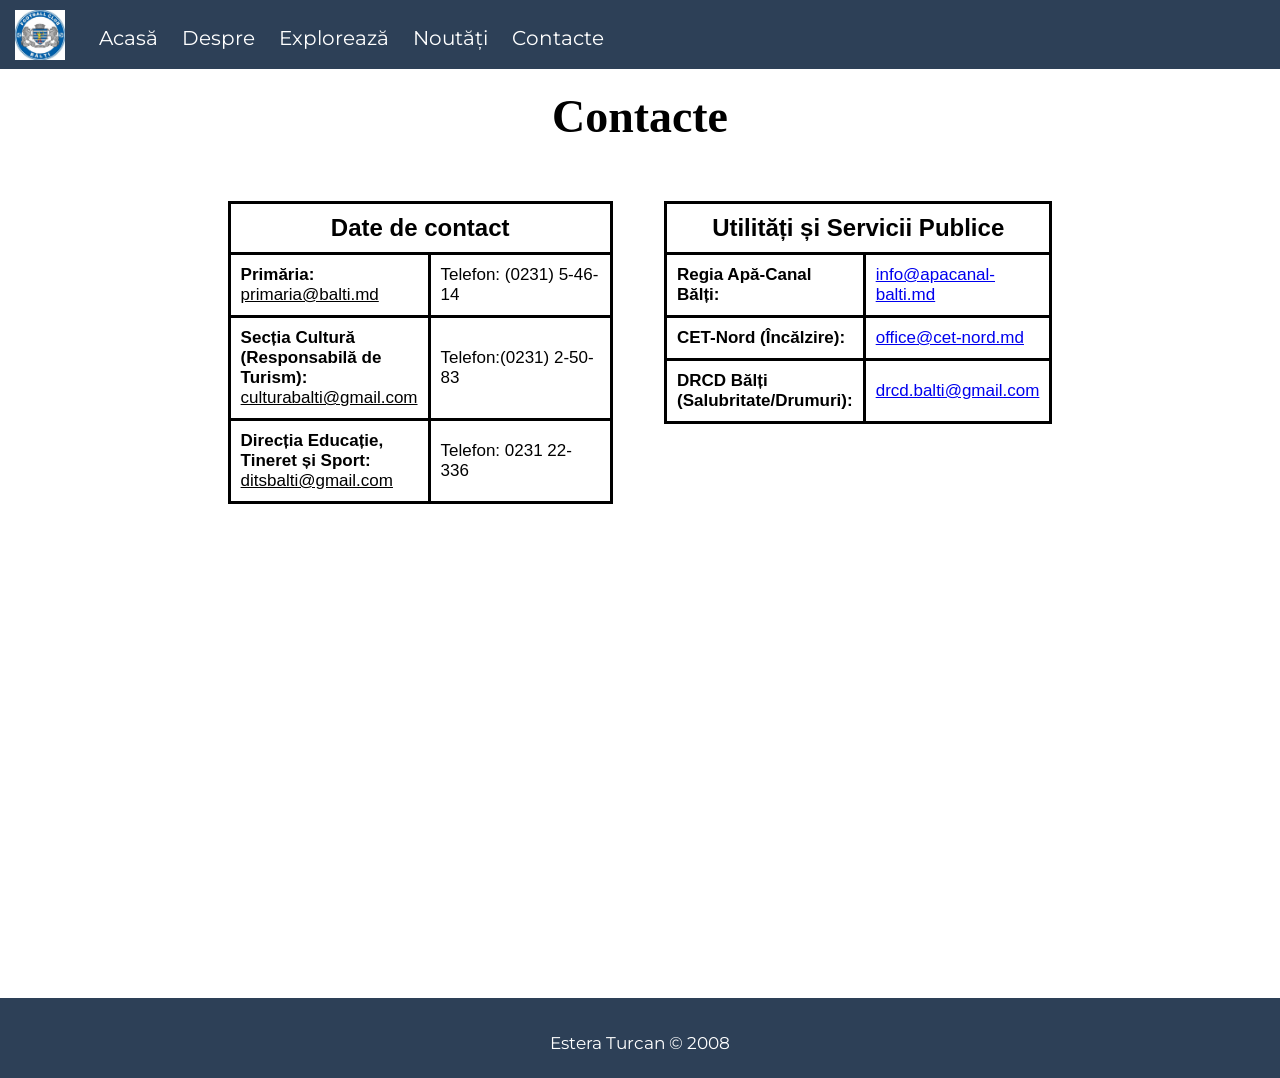
==== pages/contacte.html @ be7546a4 "Add files via upload" ====
<!DOCTYPE html>
<html lang="en">

<head>
    <meta charset="UTF-8">
    <meta name="viewport" content="width=device-width, initial-scale=1.0">
    <Link rel="stylesheet" href="../css/style.css">
    <link rel="stylesheet" href="https://cdnjs.cloudflare.com/ajax/libs/font-awesome/6.1.1/css/all.min.css" />
    <link rel="icon" href="../imag/favicon.png">
    <script src="../js/script.js"></script>

    <title>Bălți - contacte </title>

</head>

<body>

    <header>
        <img class="logo" src="../imag/logo.png.png">
        <navbar>
            <a href="../index.html">Acasă</a>
            <a href="despre.html">Despre</a>
            <a href="exploreaza.html">Explorează</a>
            <a href="news.html">Noutăți</a>
            <a href="contacte.html">Contacte</a>
        </navbar>
    </header>

    <main>

        <section>
            <h1 class="centered">Contacte</h1>

            <div class="row">
                <div class="container-tabele">
                    <table class="tabel1">
                        <colgroup>
                            <col style="width: 50%;">
                            <col style="width: 50%;">
                        </colgroup>
                        <thead>
                            <tr>
                                <th colspan="2">Date de contact</th>
                            </tr>
                        </thead>
                        <tbody>
                            <tr>
                                <td><strong>Primăria:</strong> <a href="mailto:primaria@balti.md">primaria@balti.md</a>
                                </td>
                                <td>Telefon: (0231) 5-46-14</td>
                            </tr>
                            <tr>
                                <td><strong>Secția Cultură (Responsabilă de Turism):</strong> <a
                                        href="mailto:culturabalti@gmail.com">culturabalti@gmail.com</a></td>
                                <td>Telefon:(0231) 2-50-83</td>
                            </tr>
                            <tr>
                                <td><strong>Direcția Educație, Tineret și Sport:</strong> <a
                                        href="mailto:ditsbalti@gmail.com">ditsbalti@gmail.com</a></td>
                                <td>Telefon: 0231 22-336</td>
                            </tr>
                        </tbody>
                    </table>

                    <table class="tabel2">
                        <colgroup>
                            <col style="width: 50%;">
                            <col style="width: 50%;">
                        </colgroup>
                        <thead>
                            <tr>
                                <th colspan="2">Utilități și Servicii Publice</th>
                            </tr>
                        </thead>
                        <tbody>
                            <tr>
                                <td><strong>Regia Apă-Canal Bălți:</strong>
                                <td><a href="mailto:info@apacanal-balti.md">info@apacanal-balti.md</a></td>
                                </td>
                            </tr>
                            <tr>
                                <td><strong>CET-Nord (Încălzire):</strong>
                                <td><a href="mailto:office@cet-nord.md">office@cet-nord.md</a></td>
                                </td>
                            </tr>
                            <tr>
                                <td><strong>DRCD Bălți (Salubritate/Drumuri):</strong>
                                <td><a href="mailto:drcd.balti@gmail.com">drcd.balti@gmail.com</a></td>
                                </td>
                            </tr>
                        </tbody>
                    </table>
                </div>
            </div>

            <br />

            <iframe class="harta"
                src="https://www.google.com/maps/embed?pb=!1m18!1m12!1m3!1d171632.2475046133!2d27.736912399411725!3d47.76682832528724!2m3!1f0!2f0!3f0!3m2!1i1024!2i768!4f13.1!3m3!1m2!1s0x40cb673a731f2613%3A0x75ffb7a54ede02d9!2zQsSDbMibaSwgTW9sZG92YQ!5e0!3m2!1sro!2s!4v1775801997075!5m2!1sro!2s"
                width="600" height="450" style="border:0;" allowfullscreen="" loading="lazy"
                referrerpolicy="no-referrer-when-downgrade"></iframe>

        </section>
    </main>

    <footer>
        <span>Estera Turcan © 2008</span>
    </footer>
</body>

</html>
---- css/style.css ----
@import url('https://fonts.googleapis.com/css2?family=Montserrat:ital,wght@0,100..900;1,100..900&display=swap');

*{
    box-sizing: border-box;
}

body {
    margin: 0;
    font-family: "Montserrat", sans-serif;
    font-size: 17px;
}

main {
    min-height: 100vh;
}

header {
    background: #2d4057;
    position: fixed;
    width: 100%;
    top: 0;
    padding: 10px 15px 5px 15px;
}

navbar{
    margin-left: 30px;
    margin-bottom: 10px;
    display: inline-block;
    overflow: auto;
}

navbar a{
    color :white;
    text-decoration: none;
    margin-right: 20px;
    font-size: 20px;
}

navbar a:hover {
    color: #f3deca;
    text-decoration: underline 1px;
}

footer {
    min-height: 80px;
    background: #2d4057;
    text-align: center;
    color: white;
    padding-top: 35px; 
}

p{
    line-height: 150%;
    text-indent: 30px;
}

li {
   margin-top: 10px; 
   padding-left: 15px;
   list-style-image: linear-gradient(#fa9483, #fa9483);
}
h1, h2, h3, h4, h5, h6 {
    margin-top: 0;
    font-family: "Dancing Script", cursive;
    
}

h1{
    font-size: 270%;
}

h2{
    font-size: 200%;
}

section {
    padding: 90px 15%;
}


.logo {
    height: 50px;
}

#index{
    background:  linear-gradient(#34343486, #3535558b ), url('../imag/index.png');
    background-size: cover;
    min-height: 100vh;
}

.index-info{
margin-top: 25vh;
text-align: center;
}

.index-info h1 {
    font-size: 350%;
    color: white;
    border: 2px solid gray;
    display: inline-block;
    padding: 20px;
    border-radius: 5px;
    background-color: #2d405765;
}

.link-index {
    color: white;
    text-decoration: underline #fa9483 2px ;
    font-size: 20px;
}

.link-index:hover {
    color:#f3deca;
}

.centered {
    text-align: center;
}

.vframe {
    width: 100%;
    height: 30vw;
    border: 2px solid #f3deca;
    border-radius: 5px;
    box-shadow: rgba(100, 100, 111, 0.2) 0px 7px 29px 0px;
}

.loc{
    overflow: auto;
    border-bottom: 2px #f3deca dashed;
    margin-bottom: 15px;
}

.loc img {
    haight: 18vh;
    width: 18vh;
    object-fit: cover ;
    border-radius: 50%;
    float: left;
    margin-right: 15px;
    margin-bottom: 15px;
}

.harta {
    width: 100%;
    height: 40vh;
}

.row {
    overflow: auto;
}

[class^="col-"] {
    float: left;
    padding: opx 10px;
}

.col-50 {
    width: 50%;
    float: left;
    padding: 0px 10px;
}


.col-33 {
    width: 3.3%;
    float: left;
    padding: 0px 10px;
}
.col-25 {
    width: 25%;
    float: left;
    padding: 0px 10px;
}


/*-----------contacte----------------*/

.container-tabele {
    display: flex;
    justify-content: space-around; 
    align-items: flex-start;
    padding: 20px;
    gap: 20px; 
    font-family: 'Comic Sans MS', cursive, sans-serif; 
}
 

table {
    border-collapse: collapse;
    width: 45%; 
    min-height: 150px;
}

th, td {
    border: 3px solid; 
    padding: 10px;
    text-align: left;
}

th {
    text-align: center;
    font-size: 1.5rem;
}


.tabel1, .tabel1 th, .tabel1 td {
    border-color: #000000; 
}


.tabel2, .tabel2 th, .tabel2 td {
    border-color: #000000; 
}


.tabel1 a {
    color: rgb(0, 0, 0);
    text-decoration: underline;
}



/*------------------------- noutăți ---------------*/

.news-container {
    max-width: 850px;
    margin: 20px auto;
    display: flex;
    flex-direction: column;
    gap: 15px; /* Spațiu între carduri */
}

.news-card {
    display: flex;
    text-decoration: none; /* Scoate sublinierile de link */
    color: #333;
    background: #fff;
    border-bottom: 2px solid #812d2d; /* Linia de jos roșie */
    transition: 0.3s;
}

.news-card:hover { background: #f5f5f5; }

.card-img-box {
    flex: 0 0 300px; /* Lățime fixă imagine */
    height: 180px;
}

.card-img-box img {
    width: 100%;
    height: 100%;
    object-fit: cover;
}

.card-body {
    padding: 15px;
    display: flex;
    flex-direction: column;
}

.card-body h3 {
    margin: 0 0 10px;
    font-size: 1.2rem;
    color: #000;
}

.card-body p {
    font-size: 0.9rem;
    color: #666;
    margin-bottom: 15px;
}

.btn-fake {
    display: inline-block;
    background: #812d2d; /* Culoarea roșie din imagine */
    color: #fff;
    padding: 10px 25px;
    font-family: serif;
    font-weight: bold;
}
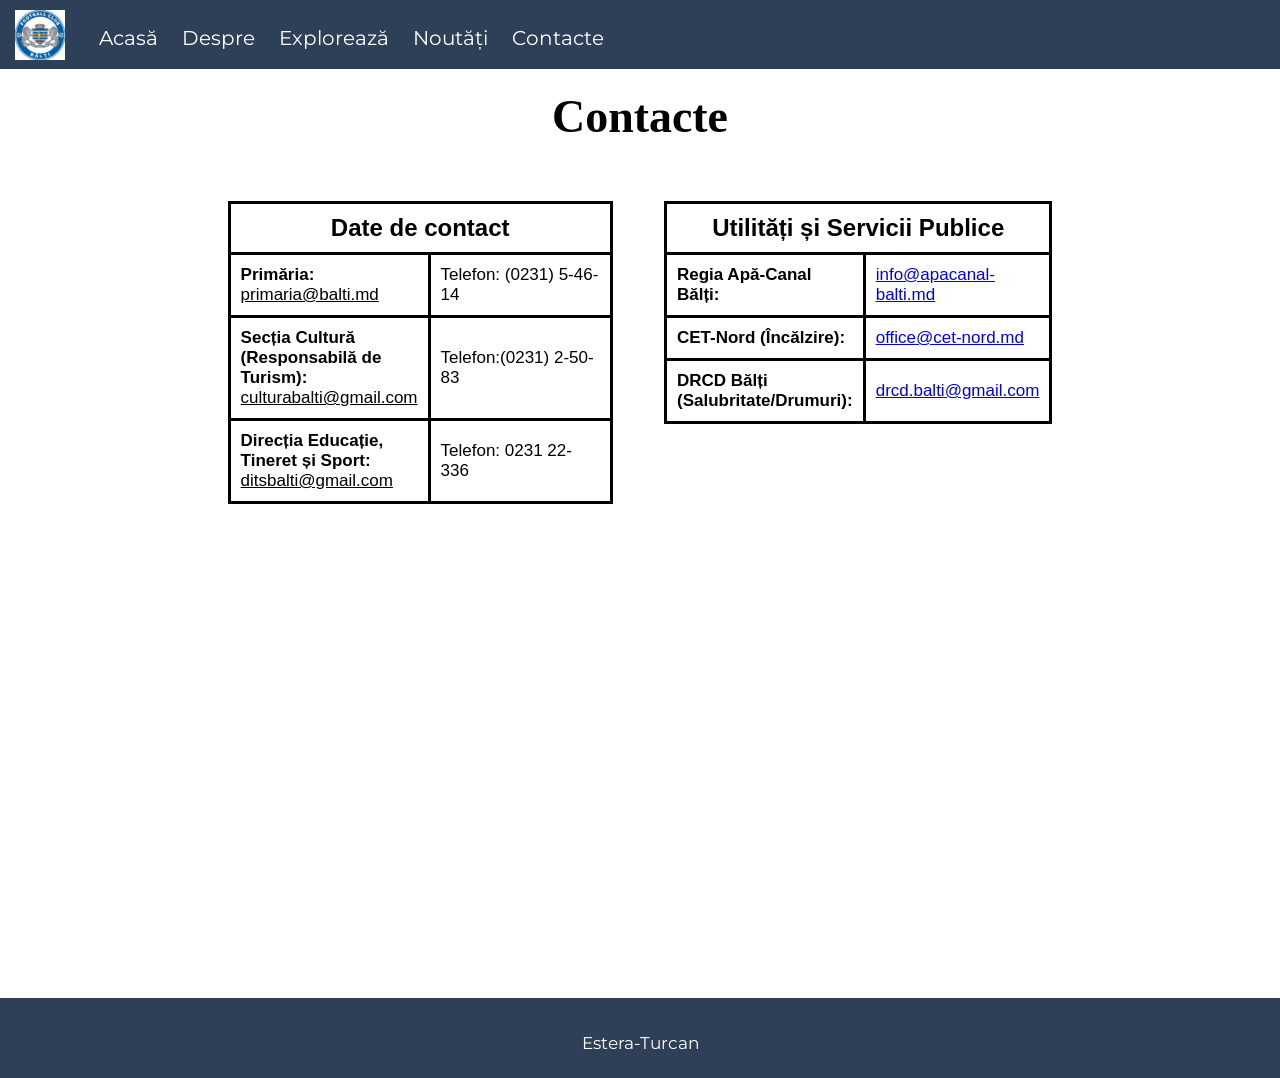
==== commit df7f9726: "Add files via upload" ====
--- a/pages/contacte.html
+++ b/pages/contacte.html
@@ -23,6 +23,8 @@
             <a href="exploreaza.html">Explorează</a>
             <a href="news.html">Noutăți</a>
             <a href="contacte.html">Contacte</a>
+
+
         </navbar>
     </header>
 
@@ -30,14 +32,13 @@
 
         <section>
             <h1 class="centered">Contacte</h1>
-
             <div class="row">
                 <div class="container-tabele">
                     <table class="tabel1">
-                        <colgroup>
-                            <col style="width: 50%;">
-                            <col style="width: 50%;">
-                        </colgroup>
+                            <colgroup>
+                                <col style="width: 50%;">
+                                <col style="width: 50%;">
+                            </colgroup>
                         <thead>
                             <tr>
                                 <th colspan="2">Date de contact</th>
@@ -45,28 +46,25 @@
                         </thead>
                         <tbody>
                             <tr>
-                                <td><strong>Primăria:</strong> <a href="mailto:primaria@balti.md">primaria@balti.md</a>
-                                </td>
+                                <td><strong>Primăria:</strong> <a href="mailto:primaria@balti.md">primaria@balti.md</a></td>
                                 <td>Telefon: (0231) 5-46-14</td>
                             </tr>
                             <tr>
-                                <td><strong>Secția Cultură (Responsabilă de Turism):</strong> <a
-                                        href="mailto:culturabalti@gmail.com">culturabalti@gmail.com</a></td>
+                                <td><strong>Secția Cultură (Responsabilă de Turism):</strong> <a href="mailto:culturabalti@gmail.com">culturabalti@gmail.com</a></td>
                                 <td>Telefon:(0231) 2-50-83</td>
                             </tr>
                             <tr>
-                                <td><strong>Direcția Educație, Tineret și Sport:</strong> <a
-                                        href="mailto:ditsbalti@gmail.com">ditsbalti@gmail.com</a></td>
-                                <td>Telefon: 0231 22-336</td>
+                                <td><strong>Direcția Educație, Tineret și Sport:</strong> <a href="mailto:ditsbalti@gmail.com">ditsbalti@gmail.com</a></td>
+                               <td>Telefon: 0231 22-336</td>
                             </tr>
                         </tbody>
                     </table>
 
                     <table class="tabel2">
-                        <colgroup>
-                            <col style="width: 50%;">
-                            <col style="width: 50%;">
-                        </colgroup>
+                            <colgroup>
+                                <col style="width: 50%;">
+                                <col style="width: 50%;">
+                            </colgroup>
                         <thead>
                             <tr>
                                 <th colspan="2">Utilități și Servicii Publice</th>
@@ -75,28 +73,25 @@
                         <tbody>
                             <tr>
                                 <td><strong>Regia Apă-Canal Bălți:</strong>
-                                <td><a href="mailto:info@apacanal-balti.md">info@apacanal-balti.md</a></td>
-                                </td>
+                                <td><a href="mailto:info@apacanal-balti.md">info@apacanal-balti.md</a></td></td>
                             </tr>
                             <tr>
-                                <td><strong>CET-Nord (Încălzire):</strong>
-                                <td><a href="mailto:office@cet-nord.md">office@cet-nord.md</a></td>
-                                </td>
+                               <td><strong>CET-Nord (Încălzire):</strong>
+                                <td><a href="mailto:office@cet-nord.md">office@cet-nord.md</a></td></td>
                             </tr>
                             <tr>
                                 <td><strong>DRCD Bălți (Salubritate/Drumuri):</strong>
-                                <td><a href="mailto:drcd.balti@gmail.com">drcd.balti@gmail.com</a></td>
-                                </td>
+                                <td><a href="mailto:drcd.balti@gmail.com">drcd.balti@gmail.com</a></td></td>
                             </tr>
                         </tbody>
                     </table>
                 </div>
             </div>
 
-            <br />
+            <br/>
 
             <iframe class="harta"
-                src="https://www.google.com/maps/embed?pb=!1m18!1m12!1m3!1d171632.2475046133!2d27.736912399411725!3d47.76682832528724!2m3!1f0!2f0!3f0!3m2!1i1024!2i768!4f13.1!3m3!1m2!1s0x40cb673a731f2613%3A0x75ffb7a54ede02d9!2zQsSDbMibaSwgTW9sZG92YQ!5e0!3m2!1sro!2s!4v1775801997075!5m2!1sro!2s"
+                src="https://www.google.com/maps/embed?pb=!1m18!1m12!1m3!1d10723.488897268286!2d27.887317170066293!3d47.7839256393032!2m3!1f0!2f0!3f0!3m2!1i1024!2i768!4f13.1!3m3!1m2!1s0x40cb60a7819c51cb%3A0xd201136a10b2599f!2sProfessional%20School%20%E2%84%96%205!5e0!3m2!1sro!2s!4v1775497409844!5m2!1sro!2s"
                 width="600" height="450" style="border:0;" allowfullscreen="" loading="lazy"
                 referrerpolicy="no-referrer-when-downgrade"></iframe>
 
@@ -104,7 +99,7 @@
     </main>
 
     <footer>
-        <span>Estera Turcan © 2008</span>
+        <span>Estera-Turcan</span>
     </footer>
 </body>
 
